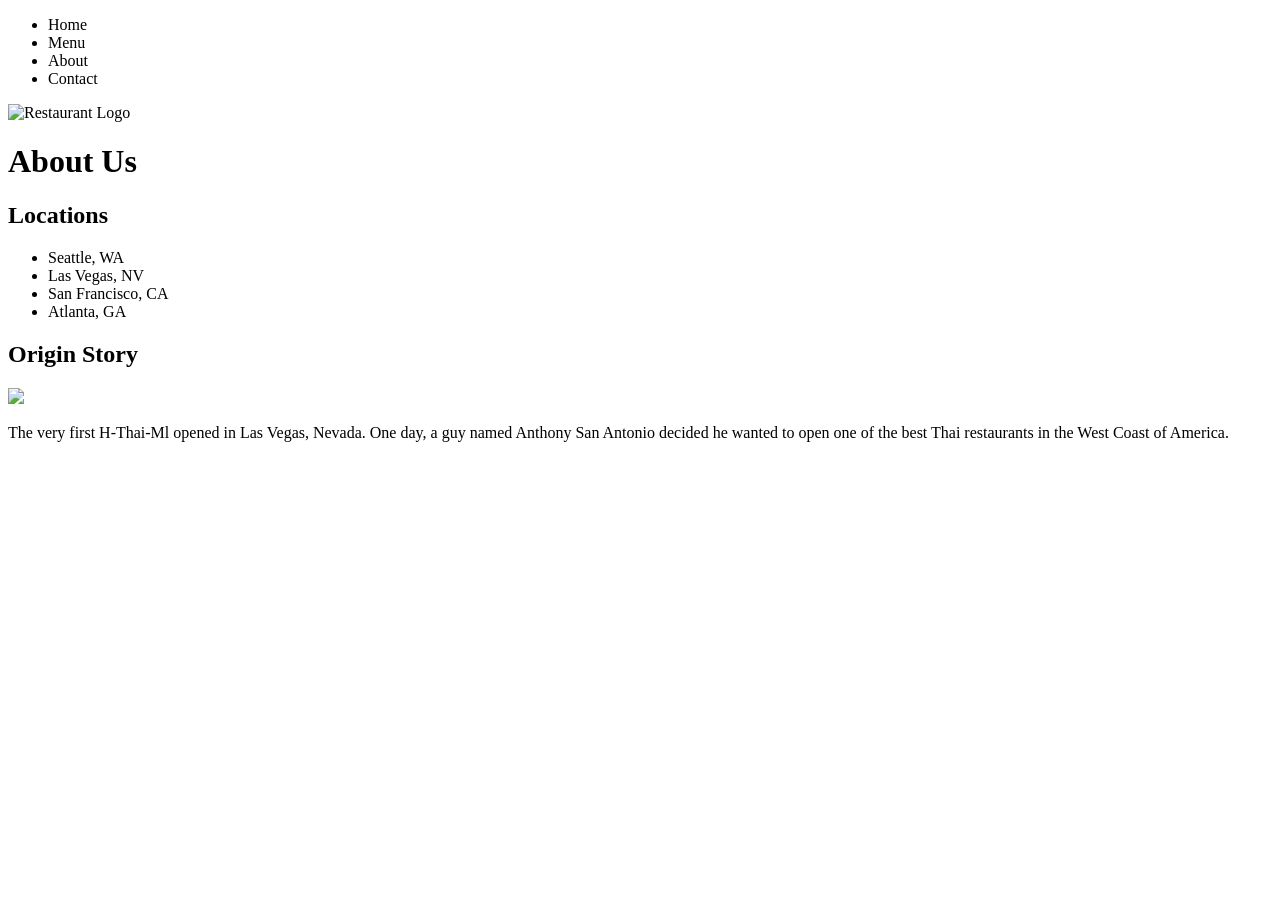
==== about.html @ 834ca92b "uh" ====
<!DOCTYPE html>
<html lang="en">
<head>
    <meta charset="UTF-8">
    <meta name="viewport" content="width=device-width, initial-scale=1.0">
    <title>Document</title>
    <link rel="stylesheet" type="text/css" href="styles.css">
</head>
<body>
    <nav>
        <ul>
            <li href="homepage.html">Home</li>
            <li href="menu.html">Menu</li>
            <li href="about.html">About</li>
            <li href="contact.html">Contact</li>
        </ul>
    </nav>
    <img id="banner" alt="Restaurant Logo" src="https://raw.githubusercontent.com/miso-tired/HTML-Restaurant-Menu/master/assets/images/banner.png">
    <main>
        <!-- About page code here -->
        <h1>About Us</h1>
        <h2>Locations</h2>
        <ul>
            <li>Seattle, WA</li>
            <li>Las Vegas, NV</li>
            <li>San Francisco, CA</li>
            <li>Atlanta, GA</li>
        </ul>
        <h2>Origin Story</h2>
        <img src="https://github.com/HackerUSA-CE/HTML-Restaurant-Menu/blob/solution/assets/images/about.jpg?raw=true">
        <p>The very first H-Thai-Ml opened in Las Vegas, Nevada. One day, a guy named Anthony San Antonio decided he wanted to open one of the best Thai restaurants in the West Coast of America.</p>
    </main>
</body>
</html>
---- styles.css ----
#banner {
    width: 100%;
    height: auto;
}

.service {
    display: inline-block;
    text-align: center;
}
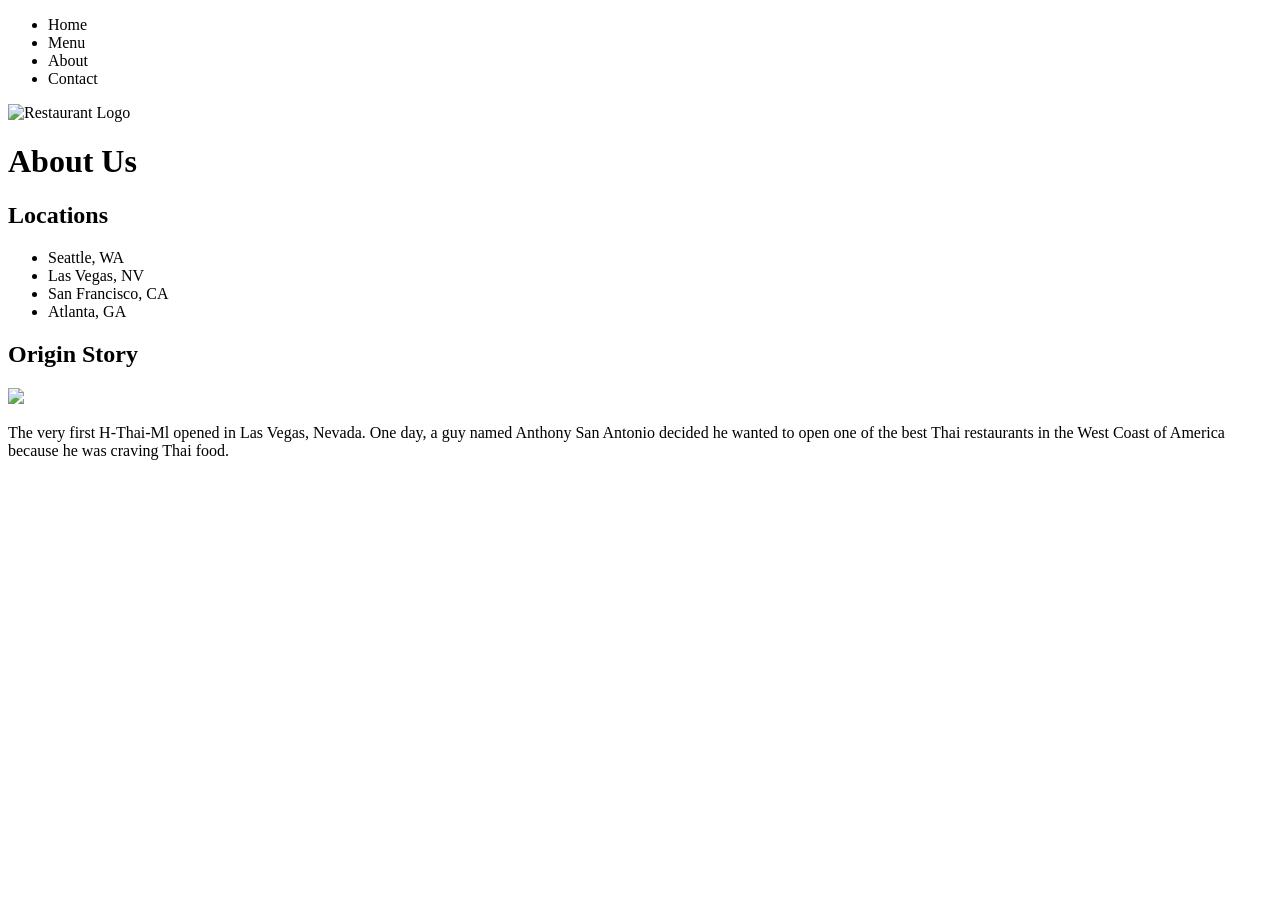
==== commit 610f6868: "edited "origin story"" ====
--- a/about.html
+++ b/about.html
@@ -4,7 +4,7 @@
     <meta charset="UTF-8">
     <meta name="viewport" content="width=device-width, initial-scale=1.0">
     <title>Document</title>
-    <link rel="stylesheet" type="text/css" href="styles.css">
+    <link rel="stylesheet" href="css/styles.css">
 </head>
 <body>
     <nav>
@@ -17,7 +17,6 @@
     </nav>
     <img id="banner" alt="Restaurant Logo" src="https://raw.githubusercontent.com/miso-tired/HTML-Restaurant-Menu/master/assets/images/banner.png">
     <main>
-        <!-- About page code here -->
         <h1>About Us</h1>
         <h2>Locations</h2>
         <ul>
@@ -28,7 +27,7 @@
         </ul>
         <h2>Origin Story</h2>
         <img src="https://github.com/HackerUSA-CE/HTML-Restaurant-Menu/blob/solution/assets/images/about.jpg?raw=true">
-        <p>The very first H-Thai-Ml opened in Las Vegas, Nevada. One day, a guy named Anthony San Antonio decided he wanted to open one of the best Thai restaurants in the West Coast of America.</p>
+        <p>The very first H-Thai-Ml opened in Las Vegas, Nevada. One day, a guy named Anthony San Antonio decided he wanted to open one of the best Thai restaurants in the West Coast of America because he was craving Thai food.</p>
     </main>
 </body>
 </html>
--- a/css/styles.css
+++ b/css/styles.css
@@ -0,0 +1,13 @@
+#banner {
+    width: 100%;
+    height: auto;
+}
+
+nav {
+    width: 100%;
+}
+
+.service {
+    display: inline-block;
+    text-align: center;
+}
